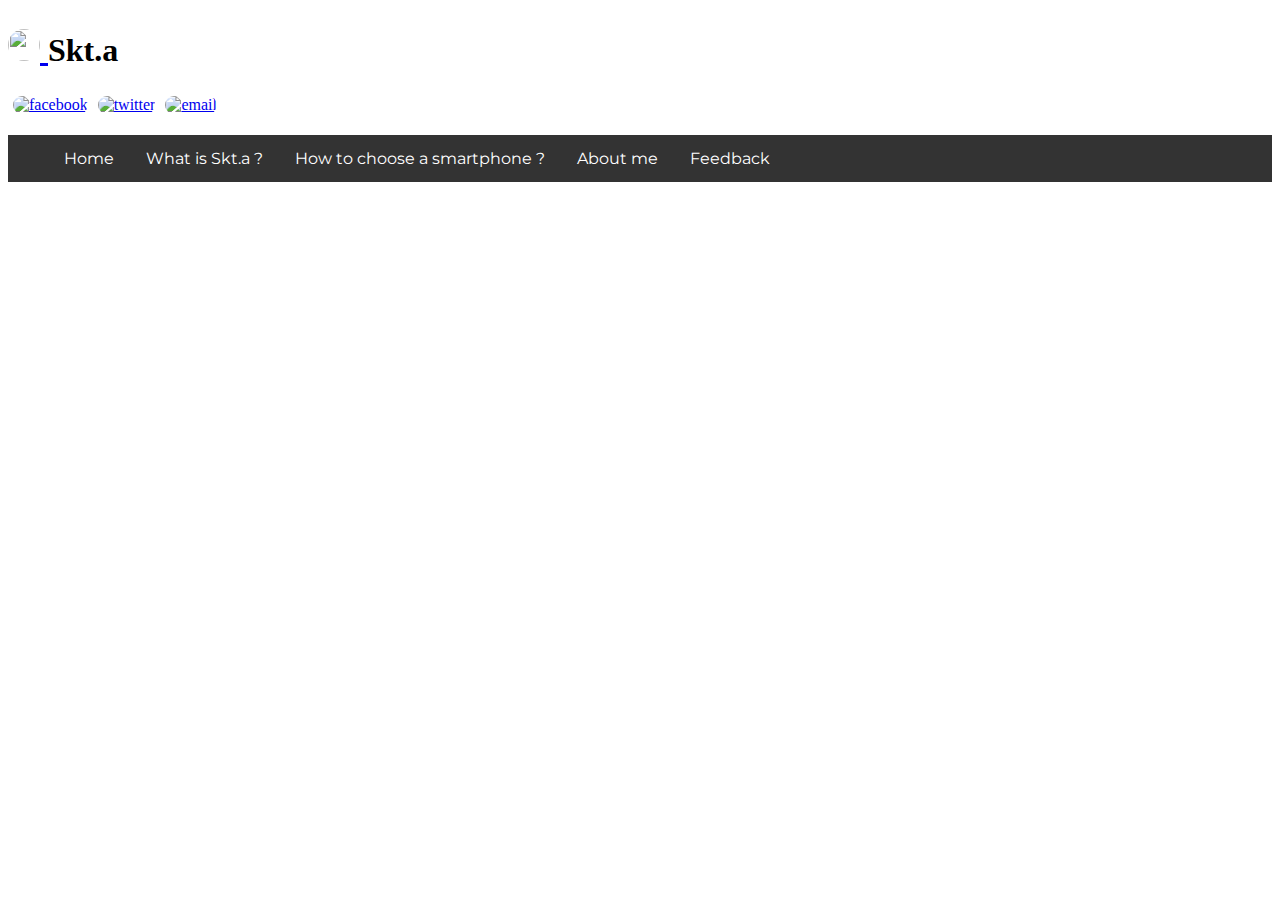
==== index.html @ c1f90044 "Update index.html" ====
<!DOCTYPE html>
<html lang="fr">
	<head>
		<title>Skt.a</title>
		<meta charset="utf-8"/>
		<!-- Icon -->
		<link rel="icon" type="image/png" href="https://i.ibb.co/bBKCQSF/logo.png" />
	    <!-- Stylesheet -->
		<link rel="stylesheet" href="/css/style.css"/>
		<!-- Fonts -->
		<link href="https://fonts.googleapis.com/css?family=Montserrat" rel="stylesheet">
		<link href="https://fonts.googleapis.com/css?family=Black+Han+Sans" rel="stylesheet">
		<link href="https://fonts.googleapis.com/css?family=Dosis" rel="stylesheet">
	</head>

<body>
	<div id="top">	

		<div class="text">
			<h1>
				<a href="index.html">
					<img src="https://i.ibb.co/bBKCQSF/logo.png" style="width:1em;height:1em">
				</a>
			Skt.a <span> ''Les blagues les plus courtes sont les moins longues... ,, </span>		
			</h1>
		</div>

		<div class="share_buttons">
    			<a href="https://www.facebook.com/" target="_blank">
        			<img id="facebook" src="https://cdn3.iconfinder.com/data/icons/capsocial-round/500/facebook-512.png" alt="facebook"/>
   				</a>

   				<a href="https://twitter.com/home?status=C%3A/Users/Utilisateur/Downloads/Polytech/Projet%2520Web/export/Web/html/index.html" target="_blank">
        			<img id="twitter" src="https://cdn3.iconfinder.com/data/icons/capsocial-round/500/twitter-512.png" alt="twitter" />
    			</a>
 
    			<a href="https://twitter.com/home?status=C%3A/Users/Utilisateur/Downloads/Polytech/Projet%2520Web/export/Web/html/index.html" target="_blank">
        			<img id="google" src="https://cdn2.iconfinder.com/data/icons/social-icons-color/512/gmail-512.png" alt="email" />
    			</a>
    	</div>
	</div>


	<ul>
 		<li><a class="Home" href="/html/home.html">Home</a></li>
		<li><a class="What" href="/html/what.html">What is Skt.a ?</a></li>
  		<li><a class="How_to" href="/html/howto.html">How to choose a smartphone ?</a></li>
  		<li><a class="About me" href="/html/me.html">About me</a></li>
  		<li><a class="Feedback" href="/html/feedback.html">Feedback</a></li>
	</ul>

</body>
</html>
---- css/style.css ----
body {
    background-image: url("https://i.ibb.co/gD3BN1N/white.png");
}

.top{
    font-size: 1em;
    font-weight: bold;
	background-color : #9E1030;
	font-family: 'Montserrat', sans-serif;
	border-radius : 18px;
	text-indent: 10px;
	color: white;
    display: flex;	
	justify-content: space-between;
	flex-direction: row;	
}
span {
	color: white;
	text-align: center;
	font-size: 0.55em;
	font-family: 'Montserrat', sans-serif;
}
		
ul {
    list-style-type: none;
    overflow: hidden;
    background-color: #333;
    font-family: 'Montserrat', sans-serif;
}
ul.middle1 {
    text-decoration: none;
	background-color: blue;
	margin: 0;
	padding: 0;
    display: block;
}


li {
    
}

li a {
    display: block;
	float: left;
    color: white;
    text-align: center;
    padding: 14px 16px;
    text-decoration: none;
}

li a:hover {
    background-color: #111;
}
li.middle1  a {
    clear: left;
    color: white;
    text-align: center;
    padding: 14px 16px;
    text-decoration: none;
}

li.middle1 a:hover {
    background-color: #111;
}
.text{
	display: flex;
}

.share_buttons{
	display: flex;
}

.share_buttons img{
	width: 35px;
	padding: 5px;
	border: 0;
}



img {
	border-radius: 18px;
}

.droitehome{
	border-radius: 18px;
	font-family: 'Montserrat', sans-serif;
	text-indent: 10px;
	padding-left: 15px;
	padding-right: 15px;
	font-weight: bold;
	border-top-style: double;
	border-bottom-style: double;
	font-size: 1.2em;
	color: white;
	border-spacing: 40px;
	background-image: url("https://us.123rf.com/450wm/dimjul/dimjul1109/dimjul110900010/10505349-dark-grey-fabric-texture-as-background.jpg?ver=6");
}

.droitehome span{
	font-family: 'Montserrat', sans-serif;
	font-size: 1.2em;
	
}

.droite{
	border-radius: 18px;
	font-family: 'Montserrat', sans-serif;
	text-indent: 10px;
	padding-left: 15px;
	padding-right: 15px;
	font-weight: bold;
	border-top-style: double;
	border-bottom-style: double;
	font-size: 1.2em;
	color: white;
	border-spacing: 40px;
	background-image: url("https://us.123rf.com/450wm/ngonhan/ngonhan1506/ngonhan150600979/41591696-dark-pastel-red-burlap-texture-background.jpg?ver=6");
}

h2{
	font-size: 3em;
	text-align: center;
	font-family: 'Black Han Sans', sans-serif;
	color : white;
	border-radius: 18px;
	border-collapse: collapse;
	background-color:  #9E1030;
}

h3{
	background-color: #9E1030;
	font-size: 2.3em;
	color : white;
	text-align: center;
	font-family: 'Dosis', sans-serif;
}

.gallery {
    margin: 5px;
    float: left;
    width: 180px;
    border-collapse: collapse;
}


.gallery img {
    width: 100%;
    height: auto;
}

.desc {
    padding: 15px;
    text-align: center;
    font-family: 'Black Han Sans', sans-serif;
    font-size: 0.8em;
}

.form{
	margin-left: 9em;
	background-color: #333;
	border-radius:18px;
	font-family: 'Dosis', sans-serif;
	color : white;
	font-size: 2em;
	display: flex;
	flex-direction: column;
	-webkit-align-content: center;
	align-content: center;
	width: 1000px;
}

.form span{
	font-family: 'Black Han Sans', sans-serif;
	font-size: 1em;
	color :#9E1030;
}
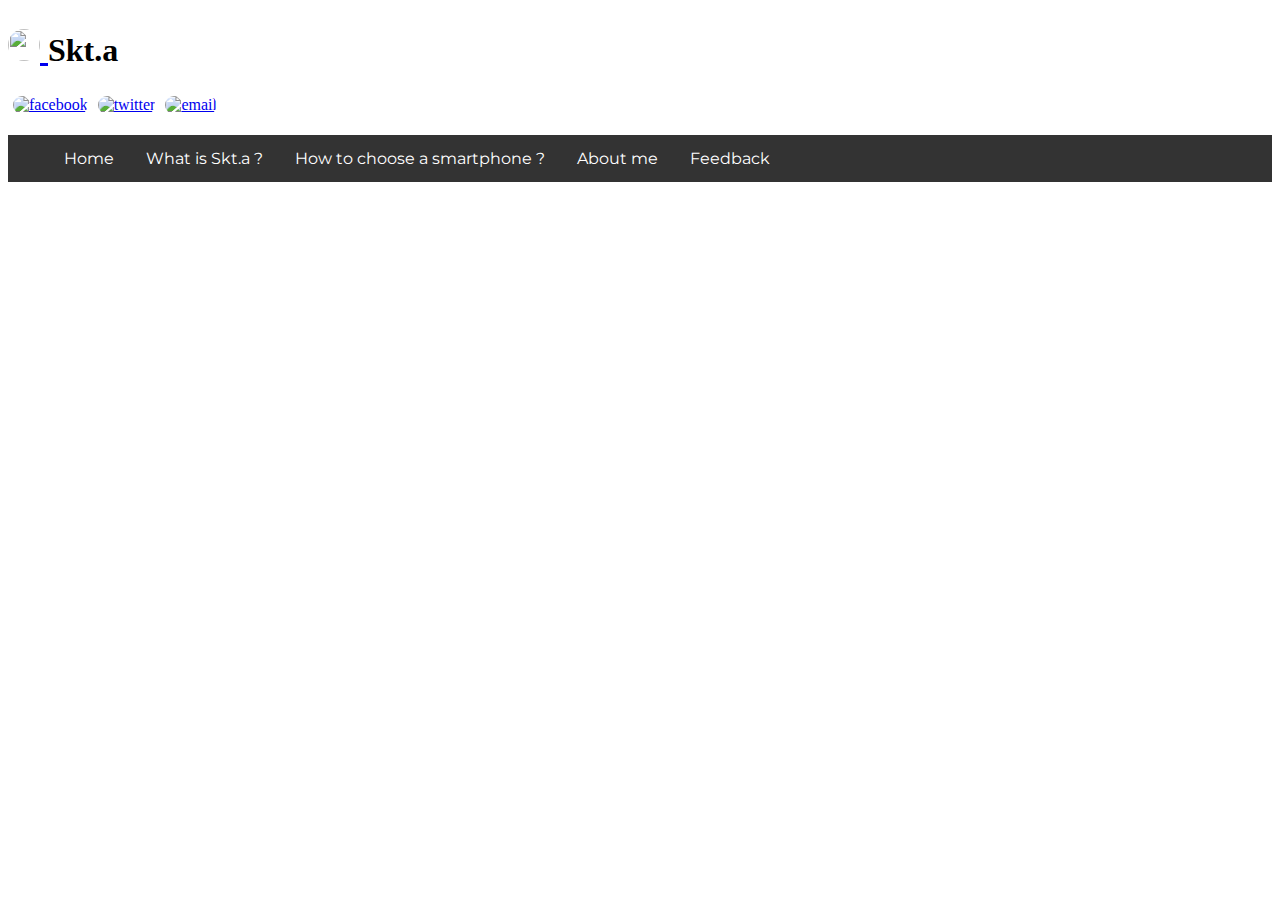
==== commit 6561f9af: "Update index.html" ====
--- a/index.html
+++ b/index.html
@@ -6,11 +6,20 @@
 		<!-- Icon -->
 		<link rel="icon" type="image/png" href="https://i.ibb.co/bBKCQSF/logo.png" />
 	    <!-- Stylesheet -->
-		<link rel="stylesheet" href="/css/style.css"/>
+		<link rel="stylesheet" href="css/style.css"/>
 		<!-- Fonts -->
 		<link href="https://fonts.googleapis.com/css?family=Montserrat" rel="stylesheet">
 		<link href="https://fonts.googleapis.com/css?family=Black+Han+Sans" rel="stylesheet">
 		<link href="https://fonts.googleapis.com/css?family=Dosis" rel="stylesheet">
+		<script type="text/javascript">
+			window.onscroll = function() {scrollFunction()};
+
+			function scrollFunction() {
+  				if (document.body.scrollTop > 20 || document.documentElement.scrollTop > 20) {
+    				document.getElementById("navba").style.top = "0";
+  				} else {
+  	  				document.getElementById("navba").style.top = "80px";}}
+		</script>
 	</head>
 
 <body>
@@ -41,13 +50,15 @@
 	</div>
 
 
-	<ul>
- 		<li><a class="Home" href="/html/home.html">Home</a></li>
-		<li><a class="What" href="/html/what.html">What is Skt.a ?</a></li>
-  		<li><a class="How_to" href="/html/howto.html">How to choose a smartphone ?</a></li>
-  		<li><a class="About me" href="/html/me.html">About me</a></li>
-  		<li><a class="Feedback" href="/html/feedback.html">Feedback</a></li>
-	</ul>
+	<div id="navba">
+		<ul>
+	 		<li><a class="Home" href="home.html">Home</a></li>
+			<li><a class="What" href="what.html">What is Skt.a ?</a></li>
+	  		<li><a class="How_to" href="howto.html">How to choose a smartphone ?</a></li>
+	  		<li><a class="About me" href="me.html">About me</a></li>
+	  		<li><a class="Feedback" href="feedback.html">Feedback</a></li>
+		</ul>
+	</div>
 
 </body>
 </html>
--- a/css/style.css
+++ b/css/style.css
@@ -104,7 +104,7 @@
 	
 }
 
-.droite{
+td.droitewhat{
 	border-radius: 18px;
 	font-family: 'Montserrat', sans-serif;
 	text-indent: 10px;
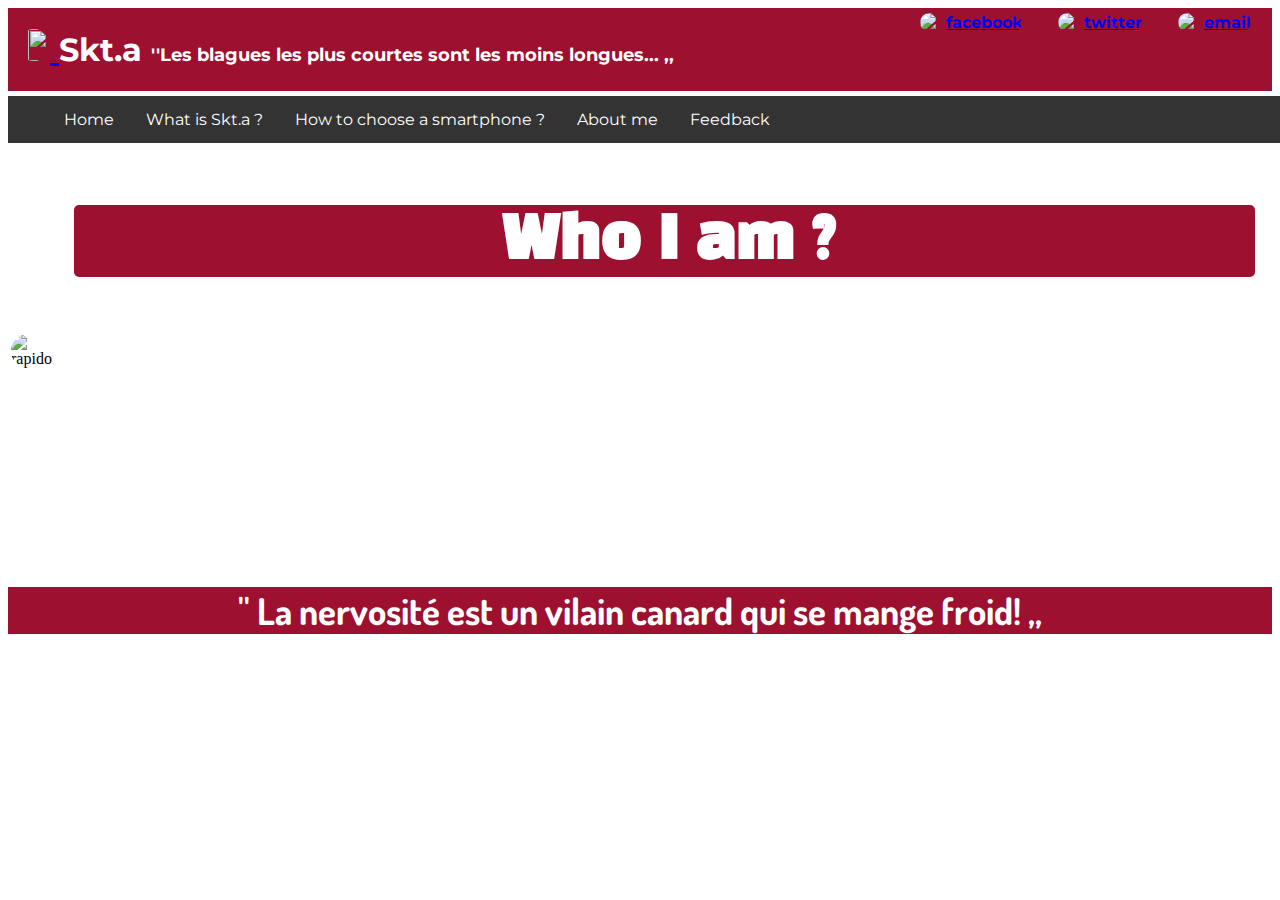
==== commit 4454823e: "Update index.html" ====
--- a/index.html
+++ b/index.html
@@ -6,7 +6,7 @@
 		<!-- Icon -->
 		<link rel="icon" type="image/png" href="https://i.ibb.co/bBKCQSF/logo.png" />
 	    <!-- Stylesheet -->
-		<link rel="stylesheet" href="css/style.css"/>
+		<link rel="stylesheet" href="	css/style.css"/>
 		<!-- Fonts -->
 		<link href="https://fonts.googleapis.com/css?family=Montserrat" rel="stylesheet">
 		<link href="https://fonts.googleapis.com/css?family=Black+Han+Sans" rel="stylesheet">
@@ -23,7 +23,7 @@
 	</head>
 
 <body>
-	<div id="top">	
+	<div class="top">	
 
 		<div class="text">
 			<h1>
@@ -49,16 +49,42 @@
     	</div>
 	</div>
 
+	
 
 	<div id="navba">
 		<ul>
-	 		<li><a class="Home" href="home.html">Home</a></li>
-			<li><a class="What" href="what.html">What is Skt.a ?</a></li>
-	  		<li><a class="How_to" href="howto.html">How to choose a smartphone ?</a></li>
-	  		<li><a class="About me" href="me.html">About me</a></li>
-	  		<li><a class="Feedback" href="feedback.html">Feedback</a></li>
+	 		<li><a class="Home" href="index.html">Home</a></li>
+			<li><a class="What" href="html/what.html">What is Skt.a ?</a></li>
+	  		<li><a class="How_to" href="html/howto.html">How to choose a smartphone ?</a></li>
+	  		<li><a class="About me" href="html/me.html">About me</a></li>
+	  		<li><a class="Feedback" href="html/feedback.html">Feedback</a></li>
 		</ul>
 	</div>
 
+	<table>
+		<tr>
+			<td>
+				<img src="https://encrypted-tbn0.gstatic.com/images?q=tbn:ANd9GcQhqsT5_wTgTORjqqQAJHStIAUnwxF3Hwg2SCQODTiGTE474CfR2A" alt="rapido">
+			</td>
+			<td class="droitehome">
+				<table>
+					<tr>
+						<h2>
+						Who I am ?
+						</h2>
+					</tr>
+					<tr>
+						I'm Turan Abdullah, a common student at the biomedical engineering school of Polytech Marseille. To increase my coding skills I've created this website.<br> Lama is a genus containing two South American camelids, the wild guanaco and the domesticated llama. This genus is closely allied to the wild vicuña and domesticated alpaca of the genus Vicugna. Before the Spanish conquest of the Americas, llamas and alpacas were the only domesticated ungulates of the continent. They were kept not only for their value as beasts of burden, but also for their flesh, hides, and wool. <br> I live in Marseille 13009 in B-flats inside the campus. <br> <br> <span> <em> (If you want to send me an email, click on the mail logo on the top right) </em> </span>
+					</tr>
+				</table>
+			</td>
+		</tr>
+	</table>
+
+	<div class="bottom">
+		<h3>
+			'' La nervosité est un vilain canard qui se mange froid! ,,
+		</h3>
+	</div>
 </body>
 </html>
--- a/css/style.css
+++ b/css/style.css
@@ -1,46 +1,53 @@
+/*----------------------------Body-----------------------------------------*/
+
 body {
     background-image: url("https://i.ibb.co/gD3BN1N/white.png");
 }
+
+/*----------------------------Common Pages-----------------------------------------*/
 
 .top{
     font-size: 1em;
     font-weight: bold;
 	background-color : #9E1030;
 	font-family: 'Montserrat', sans-serif;
-	border-radius : 18px;
+	5px 5px 5px 5px;
 	text-indent: 10px;
 	color: white;
     display: flex;	
 	justify-content: space-between;
-	flex-direction: row;	
-}
+	flex-direction: row;
+	margin-bottom: 60px;	
+/*	opacity: 0.75;*/
+}
+
 span {
 	color: white;
 	text-align: center;
 	font-size: 0.55em;
 	font-family: 'Montserrat', sans-serif;
 }
-		
-ul {
+
+#navba {
+	position: fixed;
+  	top: 80px;
+  	width: 100%;
+  	transition: top 0.3s;
+}
+
+	
+#navba ul {
     list-style-type: none;
     overflow: hidden;
     background-color: #333;
     font-family: 'Montserrat', sans-serif;
-}
-ul.middle1 {
-    text-decoration: none;
-	background-color: blue;
-	margin: 0;
-	padding: 0;
-    display: block;
-}
-
-
-li {
-    
-}
-
-li a {
+    width: 100%;
+    position: absolute;
+    /*top: -50px;*/
+}
+
+
+#navba li a {
     display: block;
 	float: left;
     color: white;
@@ -49,23 +56,10 @@
     text-decoration: none;
 }
 
-li a:hover {
-    background-color: #111;
-}
-li.middle1  a {
-    clear: left;
-    color: white;
-    text-align: center;
-    padding: 14px 16px;
-    text-decoration: none;
-}
-
-li.middle1 a:hover {
-    background-color: #111;
-}
-.text{
-	display: flex;
-}
+#navba li a:hover {
+    background-color: #111; 
+}
+
 
 .share_buttons{
 	display: flex;
@@ -75,16 +69,120 @@
 	width: 35px;
 	padding: 5px;
 	border: 0;
-}
-
+	margin-right: 1em;
+}
+
+
+/*----------------------------Howto Page-----------------------------------------*/
+#middlenav  a {
+   	position: absolute;
+   	position: fixed;
+    left: -80px;
+    transition: 0.3s;
+    padding: 15px;
+    width: 100px;
+    text-decoration: none;
+    font-size: 20px;
+    color: white;
+    border-radius: 0 5px 5px 0;
+}
+
+#middlenav  a:hover {
+    background-color: white;
+    left:0;
+    color: black;
+    opacity: 0.5;
+}
+
+.howtodroite{
+	margin-left:80px;
+	margin-top: 70px;
+}
+
+.howtotitle{
+	font-size: 2em;
+	text-align: center;
+	font-family: 'Black Han Sans', sans-serif;
+	color : white;
+	border-radius: 5px 5px 5px 5px;
+	border-width: auto;
+	border-collapse: collapse;
+	background-color:  #8A0A0A;
+}
+
+.howto{
+	background-color: white;
+	color: black;
+	border-radius: 5px 5px 5px 5px;
+	font-family: 'Montserrat', sans-serif;
+	font-size: 1em;
+	margin-bottom: 50px;
+}
+
+
+.howtodroite p{
+	/*background-color: white;
+	color: black;
+	border-radius: 5px 5px 5px 5px;
+	font-family: 'Montserrat', sans-serif;
+	font-size: 1em;
+*/
+}
+
+.howtotext{
+	display: flex;
+}
+
+#OS {
+	top: 160px;
+    background-color: #9E1030
+}
+
+#Price {
+	top: 220px;
+    background-color: #9E1030
+}
+
+#Need {
+	top: 280px;
+    background-color: #9E1030
+}
+
+#Network {
+	top: 340px;
+    background-color: #9E1030
+}
+
+#Screen {
+	top: 400px;
+    background-color: #9E1030
+}
+
+#Storage {
+	top: 460px;
+    background-color: #9E1030
+}
+
+#Camera {
+	top: 520px;
+    background-color: #555
+}
+
+#Battery {
+	top: 580px;
+    background-color: #9E1030
+}
 
 
 img {
 	border-radius: 18px;
 }
 
+/*----------------------------Home Page-----------------------------------------*/
+
+
 .droitehome{
-	border-radius: 18px;
+	border-radius: 5px 5px 5px 5px;
 	font-family: 'Montserrat', sans-serif;
 	text-indent: 10px;
 	padding-left: 15px;
@@ -104,8 +202,10 @@
 	
 }
 
+/*----------------------------What Page-----------------------------------------*/
+
 td.droitewhat{
-	border-radius: 18px;
+	border-radius: 5px 5px 5px 5px;
 	font-family: 'Montserrat', sans-serif;
 	text-indent: 10px;
 	padding-left: 15px;
@@ -124,7 +224,8 @@
 	text-align: center;
 	font-family: 'Black Han Sans', sans-serif;
 	color : white;
-	border-radius: 18px;
+	border-radius: 5px 5px 5px 5px;
+	border-width: auto;
 	border-collapse: collapse;
 	background-color:  #9E1030;
 }
@@ -157,10 +258,14 @@
     font-size: 0.8em;
 }
 
+
+/*----------------------------Feedback Page-----------------------------------------*/
+
 .form{
-	margin-left: 9em;
+	margin-left: auto;
+  	margin-right: auto;
 	background-color: #333;
-	border-radius:18px;
+	border-radius: 5px 5px 5px 5px;
 	font-family: 'Dosis', sans-serif;
 	color : white;
 	font-size: 2em;
@@ -169,6 +274,7 @@
 	-webkit-align-content: center;
 	align-content: center;
 	width: 1000px;
+	height: auto;
 }
 
 .form span{
